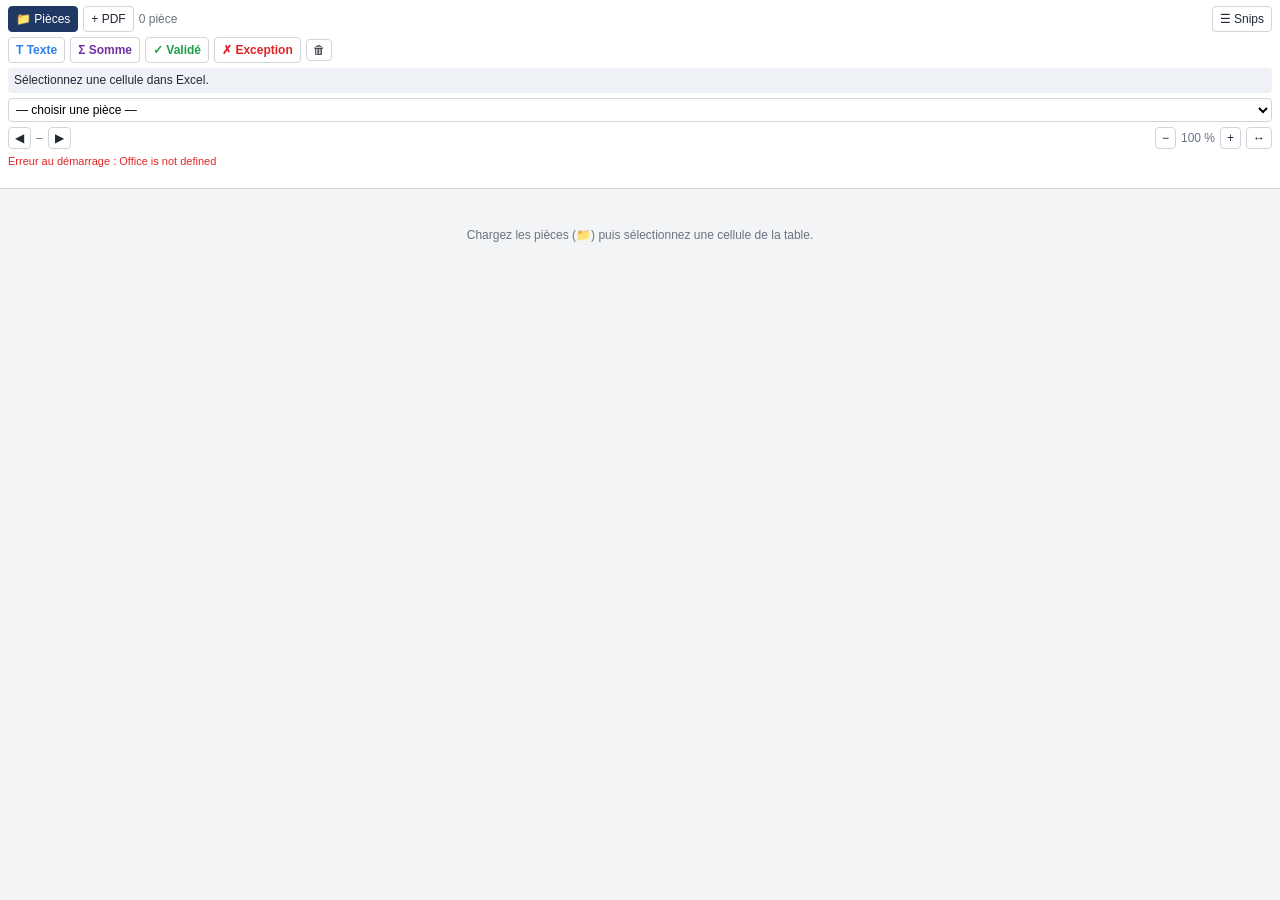
==== taskpane.html @ 8e2956b4 "Add files via upload" ====
<!doctype html>
<html lang="fr">
<head>
<meta charset="utf-8">
<meta http-equiv="X-UA-Compatible" content="IE=Edge">
<meta name="viewport" content="width=device-width, initial-scale=1">
<title>Pièces justificatives – Snips</title>
<link rel="stylesheet" href="taskpane.css">
<!-- Office.js : bibliothèque Microsoft obligatoire pour tout add-in (chargée par Excel) -->
<script src="https://appsforoffice.microsoft.com/lib/1/hosted/office.js"></script>
</head>
<body>
<header id="top">
  <div class="row">
    <label class="btn primary" title="Sélectionner le dossier « pièces triées » (ou le dossier de la mission)">
      📁 Pièces
      <input id="pickDir" type="file" webkitdirectory directory multiple hidden>
    </label>
    <label class="btn" title="Sélectionner des fichiers PDF (si le choix de dossier n'est pas disponible)">
      + PDF
      <input id="pickFiles" type="file" accept="application/pdf" multiple hidden>
    </label>
    <span id="docCount" class="muted">0 pièce</span>
    <span class="spacer"></span>
    <button id="btnSnips" class="btn" title="Liste des snips du classeur">☰ Snips</button>
  </div>
  <div class="row tools" role="toolbar" aria-label="Outils de snip">
    <button class="tool" data-type="texte" title="Snip texte : recopie dans la cellule la valeur encadrée">T Texte</button>
    <button class="tool" data-type="somme" title="Snip somme : additionne les montants encadrés">Σ Somme</button>
    <button class="tool" data-type="valide" title="Snip validation : coche la cellule et lie la zone">✓ Validé</button>
    <button class="tool" data-type="exception" title="Snip exception : marque une anomalie et lie la zone">✗ Exception</button>
    <button id="btnDelSnip" class="btn small" title="Supprimer le snip de la cellule sélectionnée">🗑</button>
  </div>
  <div id="cellInfo" class="cellinfo">Sélectionnez une cellule dans Excel.</div>
  <div id="tabs" class="tabs"></div>
  <div class="row nav">
    <select id="docSelect" title="Toutes les pièces chargées"><option value="">— choisir une pièce —</option></select>
  </div>
  <div class="row nav">
    <button id="prevPage" class="btn small" title="Page précédente">◀</button>
    <span id="pageInfo" class="muted">–</span>
    <button id="nextPage" class="btn small" title="Page suivante">▶</button>
    <span class="spacer"></span>
    <button id="zoomOut" class="btn small" title="Zoom -">−</button>
    <span id="zoomInfo" class="muted">100 %</span>
    <button id="zoomIn" class="btn small" title="Zoom +">+</button>
    <button id="zoomFit" class="btn small" title="Ajuster à la largeur">↔</button>
  </div>
  <div id="msg" class="msg" role="status" aria-live="polite"></div>
</header>
<main id="viewer" tabindex="0"></main>
<aside id="snipPanel" hidden>
  <div class="row"><strong>Snips du classeur</strong><span class="spacer"></span><button id="closeSnips" class="btn small">✕</button></div>
  <div id="snipList"></div>
</aside>
<script type="module" src="js/app.js"></script>
</body>
</html>
---- taskpane.css ----
:root{--bg:#f3f4f6;--panel:#fff;--ink:#1f2937;--muted:#6b7280;--line:#d1d5db;--blue:#0563c1;--navy:#1f3864;--orange:#ff6600;
--texte:#2f80ed;--somme:#7030a0;--valide:#1e9e4a;--exception:#e02424;--search:#ffd400}
*{box-sizing:border-box}
html,body{margin:0;height:100%;font:12px/1.35 "Segoe UI",Arial,sans-serif;color:var(--ink);background:var(--bg)}
body{display:flex;flex-direction:column;overflow:hidden}
header{background:var(--panel);border-bottom:1px solid var(--line);padding:6px 8px;display:flex;flex-direction:column;gap:5px;flex:0 0 auto}
.row{display:flex;align-items:center;gap:5px;flex-wrap:wrap}
.spacer{flex:1}
.muted{color:var(--muted)}
.btn,.tool{border:1px solid var(--line);background:#fff;border-radius:4px;padding:4px 7px;cursor:pointer;font:inherit;color:var(--ink);white-space:nowrap}
.btn:hover,.tool:hover{border-color:var(--blue)}
.btn.primary{background:var(--navy);color:#fff;border-color:var(--navy)}
.btn.small{padding:2px 6px}
.tool{font-weight:600}
.tool[data-type=texte]{color:var(--texte)}.tool[data-type=somme]{color:var(--somme)}
.tool[data-type=valide]{color:var(--valide)}.tool[data-type=exception]{color:var(--exception)}
.tool.active{color:#fff}
.tool.active[data-type=texte]{background:var(--texte)}.tool.active[data-type=somme]{background:var(--somme)}
.tool.active[data-type=valide]{background:var(--valide)}.tool.active[data-type=exception]{background:var(--exception)}
.cellinfo{background:#eef2f7;border-radius:4px;padding:4px 6px;min-height:20px;word-break:break-word}
.cellinfo b{color:var(--navy)}
.tabs{display:flex;gap:4px;flex-wrap:wrap}
.tabs:empty{display:none}
.tab{border:1px solid var(--line);border-radius:12px;padding:2px 8px;background:#fff;cursor:pointer;font-size:11px}
.tab.active{background:var(--blue);color:#fff;border-color:var(--blue)}
.tab .p{opacity:.75}
select{flex:1;min-width:0;padding:3px;border:1px solid var(--line);border-radius:4px;font:inherit;background:#fff}
.msg{font-size:11px;color:var(--muted);height:28px;overflow:hidden;line-height:14px}
.msg.err{color:var(--exception)}.msg.ok{color:var(--valide)}
main#viewer{flex:1 1 auto;overflow:auto;padding:8px;position:relative;outline:none}
.page{position:relative;margin:0 auto 10px;background:#fff;box-shadow:0 1px 4px rgba(0,0,0,.25)}
.page canvas{display:block;width:100%;height:100%}
.page .lbl{position:absolute;top:-1px;right:4px;font-size:10px;color:var(--muted)}
.overlay{position:absolute;inset:0}
.drawing .overlay{cursor:crosshair}
.hl{position:absolute;border:2px solid;border-radius:2px;pointer-events:none}
.hl.texte{border-color:var(--texte);background:rgba(47,128,237,.12)}
.hl.somme{border-color:var(--somme);background:rgba(112,48,160,.12)}
.hl.valide{border-color:var(--valide);background:rgba(30,158,74,.12)}
.hl.exception{border-color:var(--exception);background:rgba(224,36,36,.12)}
.hl.search{border-color:#e0a800;background:rgba(255,212,0,.35)}
.hl.draft{border:2px dashed var(--orange);background:rgba(255,102,0,.08)}
.hl.focus{animation:pulse 1.2s ease-in-out 2}
@keyframes pulse{50%{box-shadow:0 0 0 6px rgba(255,102,0,.35)}}
.hl .tag{position:absolute;top:-16px;left:-2px;font-size:10px;color:#fff;padding:0 4px;border-radius:3px;white-space:nowrap}
.hl.texte .tag{background:var(--texte)}.hl.somme .tag{background:var(--somme)}.hl.valide .tag{background:var(--valide)}.hl.exception .tag{background:var(--exception)}
.empty{color:var(--muted);text-align:center;margin-top:30px;padding:0 12px}
aside#snipPanel{position:absolute;right:0;top:0;bottom:0;width:min(340px,92%);background:var(--panel);border-left:1px solid var(--line);box-shadow:-2px 0 8px rgba(0,0,0,.15);padding:8px;overflow:auto;z-index:5}
.snip{border:1px solid var(--line);border-left:4px solid;border-radius:4px;padding:4px 6px;margin:5px 0;cursor:pointer}
.snip:hover{background:#f8fafc}
.snip.texte{border-left-color:var(--texte)}.snip.somme{border-left-color:var(--somme)}.snip.valide{border-left-color:var(--valide)}.snip.exception{border-left-color:var(--exception)}
.snip .f{color:var(--muted);font-size:11px;word-break:break-all}
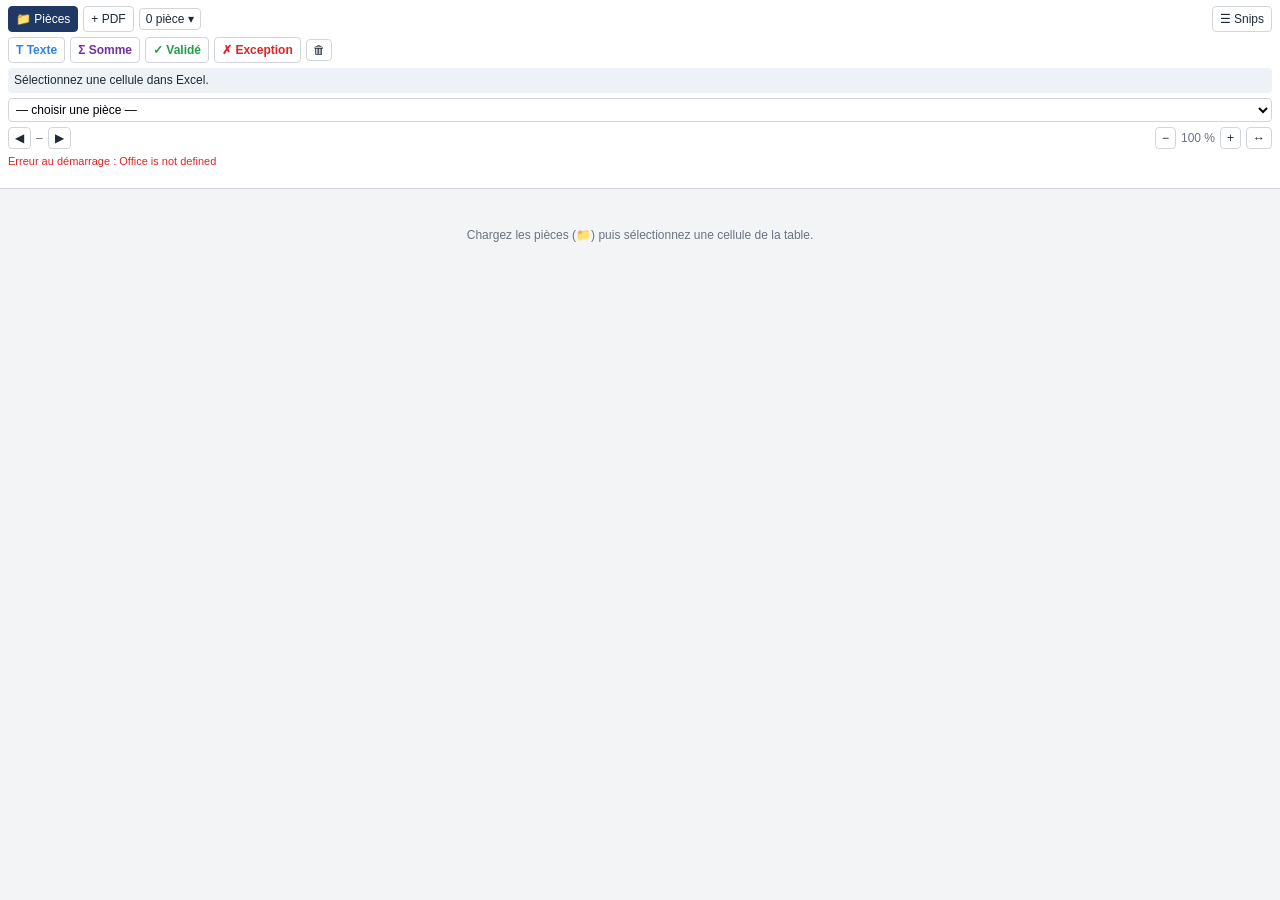
==== commit 55389350: "v4 : pièces enregistrées dans le classeur (volet)" ====
--- a/taskpane.html
+++ b/taskpane.html
@@ -5,22 +5,22 @@
 <meta http-equiv="X-UA-Compatible" content="IE=Edge">
 <meta name="viewport" content="width=device-width, initial-scale=1">
 <title>Pièces justificatives – Snips</title>
-<link rel="stylesheet" href="taskpane.css">
+<link rel="stylesheet" href="taskpane.css?v=4">
 <!-- Office.js : bibliothèque Microsoft obligatoire pour tout add-in (chargée par Excel) -->
 <script src="https://appsforoffice.microsoft.com/lib/1/hosted/office.js"></script>
 </head>
 <body>
 <header id="top">
   <div class="row">
-    <label class="btn primary" title="Sélectionner le dossier « pièces triées » (ou le dossier de la mission)">
+    <label class="btn primary" title="Ajouter au classeur toutes les pièces d'un dossier (ex. « pièces triées »)">
       📁 Pièces
       <input id="pickDir" type="file" webkitdirectory directory multiple hidden>
     </label>
-    <label class="btn" title="Sélectionner des fichiers PDF (si le choix de dossier n'est pas disponible)">
+    <label class="btn" title="Ajouter au classeur un ou plusieurs PDF">
       + PDF
       <input id="pickFiles" type="file" accept="application/pdf" multiple hidden>
     </label>
-    <span id="docCount" class="muted">0 pièce</span>
+    <button id="docCount" class="btn small" title="Pièces enregistrées dans ce classeur : voir, supprimer">0 pièce ▾</button>
     <span class="spacer"></span>
     <button id="btnSnips" class="btn" title="Liste des snips du classeur">☰ Snips</button>
   </div>
@@ -49,10 +49,16 @@
   <div id="msg" class="msg" role="status" aria-live="polite"></div>
 </header>
 <main id="viewer" tabindex="0"></main>
-<aside id="snipPanel" hidden>
+<aside id="piecePanel" class="panel" hidden>
+  <div class="row"><strong>Pièces de ce classeur</strong><span class="spacer"></span><button id="closePieces" class="btn small">✕</button></div>
+  <p class="muted">Les pièces sont enregistrées dans le fichier Excel (comme les snips). Pensez à enregistrer le classeur (Ctrl+S) après un ajout ou une suppression.</p>
+  <div id="pieceList"></div>
+  <div class="row foot"><span id="pieceTotal" class="muted"></span><span class="spacer"></span><button id="btnClearPieces" class="btn small danger">🗑 Tout supprimer</button></div>
+</aside>
+<aside id="snipPanel" class="panel" hidden>
   <div class="row"><strong>Snips du classeur</strong><span class="spacer"></span><button id="closeSnips" class="btn small">✕</button></div>
   <div id="snipList"></div>
 </aside>
-<script type="module" src="js/app.js"></script>
+<script type="module" src="js/app.js?v=4"></script>
 </body>
 </html>
--- a/taskpane.css
+++ b/taskpane.css
@@ -1,4 +1,4 @@
-:root{--bg:#f3f4f6;--panel:#fff;--ink:#1f2937;--muted:#6b7280;--line:#d1d5db;--blue:#0563c1;--navy:#1f3864;--orange:#ff6600;
+:root{--auto:#ff6600;--bg:#f3f4f6;--panel:#fff;--ink:#1f2937;--muted:#6b7280;--line:#d1d5db;--blue:#0563c1;--navy:#1f3864;--orange:#ff6600;
 --texte:#2f80ed;--somme:#7030a0;--valide:#1e9e4a;--exception:#e02424;--search:#ffd400}
 *{box-sizing:border-box}
 html,body{margin:0;height:100%;font:12px/1.35 "Segoe UI",Arial,sans-serif;color:var(--ink);background:var(--bg)}
@@ -45,8 +45,20 @@
 .hl .tag{position:absolute;top:-16px;left:-2px;font-size:10px;color:#fff;padding:0 4px;border-radius:3px;white-space:nowrap}
 .hl.texte .tag{background:var(--texte)}.hl.somme .tag{background:var(--somme)}.hl.valide .tag{background:var(--valide)}.hl.exception .tag{background:var(--exception)}
 .empty{color:var(--muted);text-align:center;margin-top:30px;padding:0 12px}
-aside#snipPanel{position:absolute;right:0;top:0;bottom:0;width:min(340px,92%);background:var(--panel);border-left:1px solid var(--line);box-shadow:-2px 0 8px rgba(0,0,0,.15);padding:8px;overflow:auto;z-index:5}
+aside.panel{position:absolute;right:0;top:0;bottom:0;width:min(340px,92%);background:var(--panel);border-left:1px solid var(--line);box-shadow:-2px 0 8px rgba(0,0,0,.15);padding:8px;overflow:auto;z-index:5}
 .snip{border:1px solid var(--line);border-left:4px solid;border-radius:4px;padding:4px 6px;margin:5px 0;cursor:pointer}
 .snip:hover{background:#f8fafc}
 .snip.texte{border-left-color:var(--texte)}.snip.somme{border-left-color:var(--somme)}.snip.valide{border-left-color:var(--valide)}.snip.exception{border-left-color:var(--exception)}
 .snip .f{color:var(--muted);font-size:11px;word-break:break-all}
+.hl.auto{border-color:var(--auto);background:rgba(255,102,0,.14)}
+.hl.auto .tag{background:var(--auto)}
+.zbar{width:100%;display:flex;gap:4px;flex-wrap:wrap;align-items:center;font-size:11px;color:var(--auto);font-weight:600;margin-bottom:2px}
+.zchip{border:1px solid var(--auto);color:var(--auto);background:#fff;border-radius:12px;padding:1px 8px;cursor:pointer;font:inherit;font-size:11px}
+.zchip.active{background:var(--auto);color:#fff}
+.piece{display:flex;align-items:center;gap:6px;border-bottom:1px solid #eef0f3;padding:4px 2px}
+.piece .n{flex:1;min-width:0;cursor:pointer;word-break:break-all}
+.piece .n:hover{color:var(--blue)}
+.piece .s{color:var(--muted);font-size:11px;white-space:nowrap}
+.btn.danger{color:var(--exception);border-color:#f3b4b4}
+.btn.danger.confirm{background:var(--exception);color:#fff}
+.foot{position:sticky;bottom:-8px;background:var(--panel);padding:6px 0;border-top:1px solid var(--line);margin-top:6px}
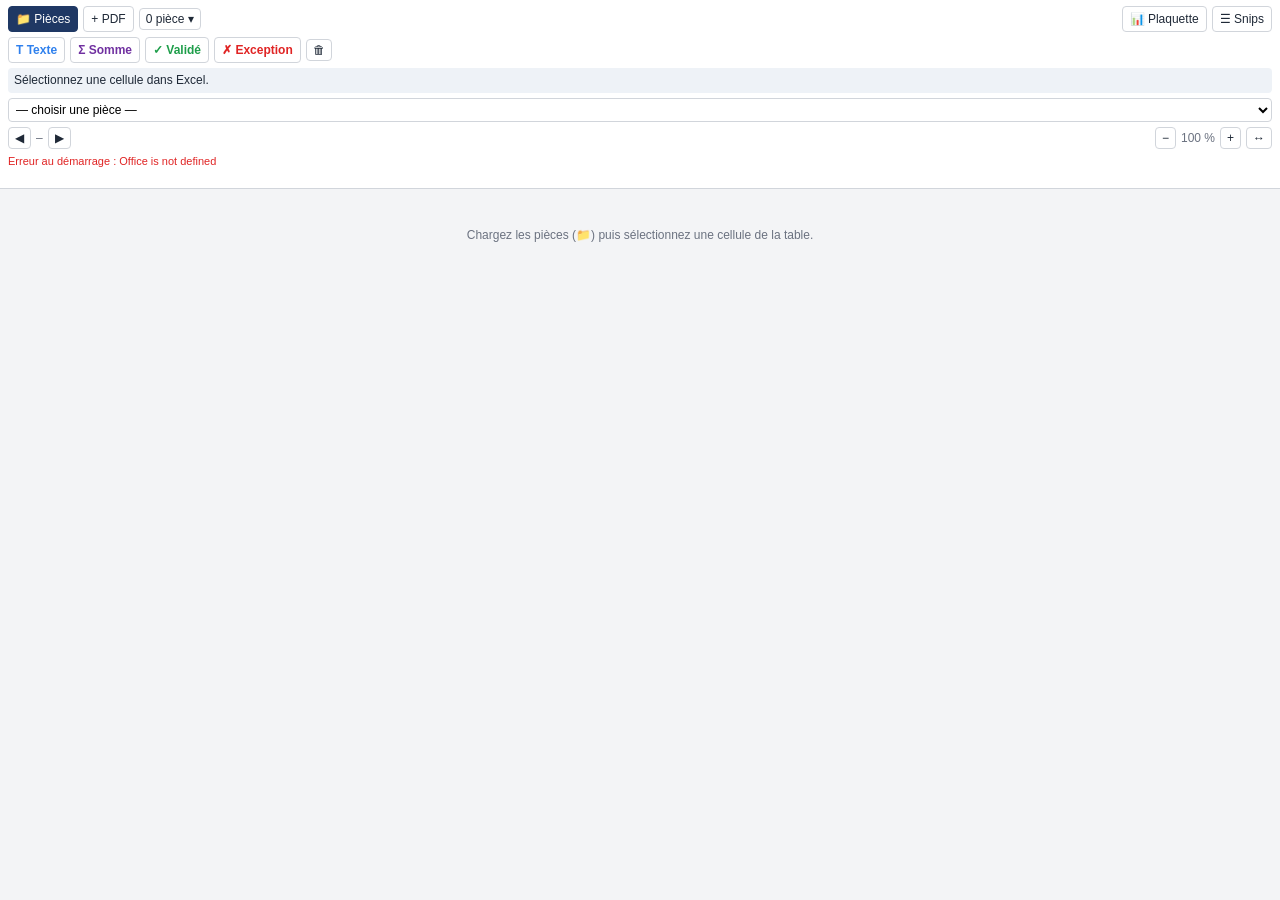
==== commit 02c82b7c: "Add files via upload" ====
--- a/taskpane.html
+++ b/taskpane.html
@@ -5,7 +5,7 @@
 <meta http-equiv="X-UA-Compatible" content="IE=Edge">
 <meta name="viewport" content="width=device-width, initial-scale=1">
 <title>Pièces justificatives – Snips</title>
-<link rel="stylesheet" href="taskpane.css?v=4">
+<link rel="stylesheet" href="taskpane.css?v=7">
 <!-- Office.js : bibliothèque Microsoft obligatoire pour tout add-in (chargée par Excel) -->
 <script src="https://appsforoffice.microsoft.com/lib/1/hosted/office.js"></script>
 </head>
@@ -22,6 +22,7 @@
     </label>
     <button id="docCount" class="btn small" title="Pièces enregistrées dans ce classeur : voir, supprimer">0 pièce ▾</button>
     <span class="spacer"></span>
+    <button id="btnFS" class="btn" title="Pointer la plaquette (bilan, compte de résultat) avec la balance issue du FEC">📊 Plaquette</button>
     <button id="btnSnips" class="btn" title="Liste des snips du classeur">☰ Snips</button>
   </div>
   <div class="row tools" role="toolbar" aria-label="Outils de snip">
@@ -59,6 +60,30 @@
   <div class="row"><strong>Snips du classeur</strong><span class="spacer"></span><button id="closeSnips" class="btn small">✕</button></div>
   <div id="snipList"></div>
 </aside>
-<script type="module" src="js/app.js?v=4"></script>
+<aside id="fsPanel" class="panel" hidden>
+  <div class="row"><strong>Pointage de la plaquette</strong><span class="spacer"></span><button id="closeFS" class="btn small">✕</button></div>
+  <p class="muted">Rapproche le bilan et le compte de résultat de la plaquette avec la balance reconstituée depuis le FEC. Rapproche aussi l'annexe avec les comptes annuels et la balance. Les résultats sont écrits dans les feuilles « Pointage plaquette », « Pointage annexe », « Contrôles plaquette », « Balance FEC » et « Mapping PCG ».</p>
+  <div class="fsh">1. Balance</div>
+  <div class="row"><label class="btn primary" title="Fichier des écritures comptables (.txt)">📄 FEC<input id="fsFec" type="file" accept=".txt,.csv,.tsv,text/plain" hidden></label><span class="muted">.txt, tabulation ou « | »</span></div>
+  <div id="fecInfo" class="cellinfo">Aucun FEC chargé. Sans FEC, l'outil réutilise la feuille « Balance FEC » du classeur si elle existe.</div>
+  <div class="fsh">2. Plaquette</div>
+  <div class="row"><select id="fsPdf"></select><label class="btn" title="Ajouter la plaquette (PDF) aux pièces du classeur">+ PDF<input id="fsAddPdf" type="file" accept="application/pdf" hidden></label></div>
+  <div class="fsh">3. Pointage</div>
+  <div class="row"><button id="fsRun" class="btn primary">▶ Lancer le pointage</button><span class="spacer"></span><button id="fsResetMap" class="btn small" title="Réécrire la feuille Mapping PCG avec le plan par défaut (vos modifications seront perdues)">↺ Mapping par défaut</button></div>
+  <div class="fsh">4. Analyse du texte de l'annexe (Claude)</div>
+  <p class="muted">Conformité de l'annexe (liste de contrôle selon la taille de l'entité) et incohérences entre le texte et les comptes. Claude remplit les feuilles « Conformité annexe » et « Incohérences annexe » ; l'outil vérifie ensuite que chaque citation existe dans le PDF.</p>
+  <div class="row"><button id="aiPrep" class="btn primary" title="Écrit le texte de l'annexe, la liste de contrôle et prépare la consigne">🧠 Préparer l'analyse</button><button id="aiVerif" class="btn" title="Contrôle les citations de Claude dans la plaquette et les encadre">✔ Vérifier les citations</button></div>
+  <div id="aiBox" hidden>
+    <div class="row"><button id="aiCopyExcel" class="btn small" title="Consigne à coller dans le volet Claude for Excel">📋 Consigne Claude for Excel</button><button id="aiCopyChat" class="btn small" title="Dossier complet à coller dans une conversation Claude (sans Claude for Excel)">📋 Dossier pour une conversation</button></div>
+    <textarea id="aiOut" rows="4" readonly style="width:100%;font-size:11px"></textarea>
+    <div class="muted">Sans Claude for Excel : collez ici la réponse JSON de la conversation, puis importez.</div>
+    <textarea id="aiIn" rows="3" style="width:100%;font-size:11px" placeholder="Réponse de Claude (bloc JSON)"></textarea>
+    <div class="row"><button id="aiImport" class="btn small">⬇ Importer la réponse</button></div>
+  </div>
+  <div id="fsStatus" class="msg"></div>
+  <div id="aiResult"></div>
+  <div id="fsResult"></div>
+</aside>
+<script type="module" src="js/app.js?v=7"></script>
 </body>
 </html>
--- a/taskpane.css
+++ b/taskpane.css
@@ -62,3 +62,7 @@
 .btn.danger{color:var(--exception);border-color:#f3b4b4}
 .btn.danger.confirm{background:var(--exception);color:#fff}
 .foot{position:sticky;bottom:-8px;background:var(--panel);padding:6px 0;border-top:1px solid var(--line);margin-top:6px}
+.fsh{font-weight:700;color:var(--navy);margin:10px 0 4px;border-bottom:1px solid var(--line);padding-bottom:2px}
+#fsPanel .row{margin:3px 0}#fsPanel select{min-width:0}
+#fsResult .snip div{font-size:11px}
+#fsStatus{height:auto;min-height:14px;margin-top:6px}
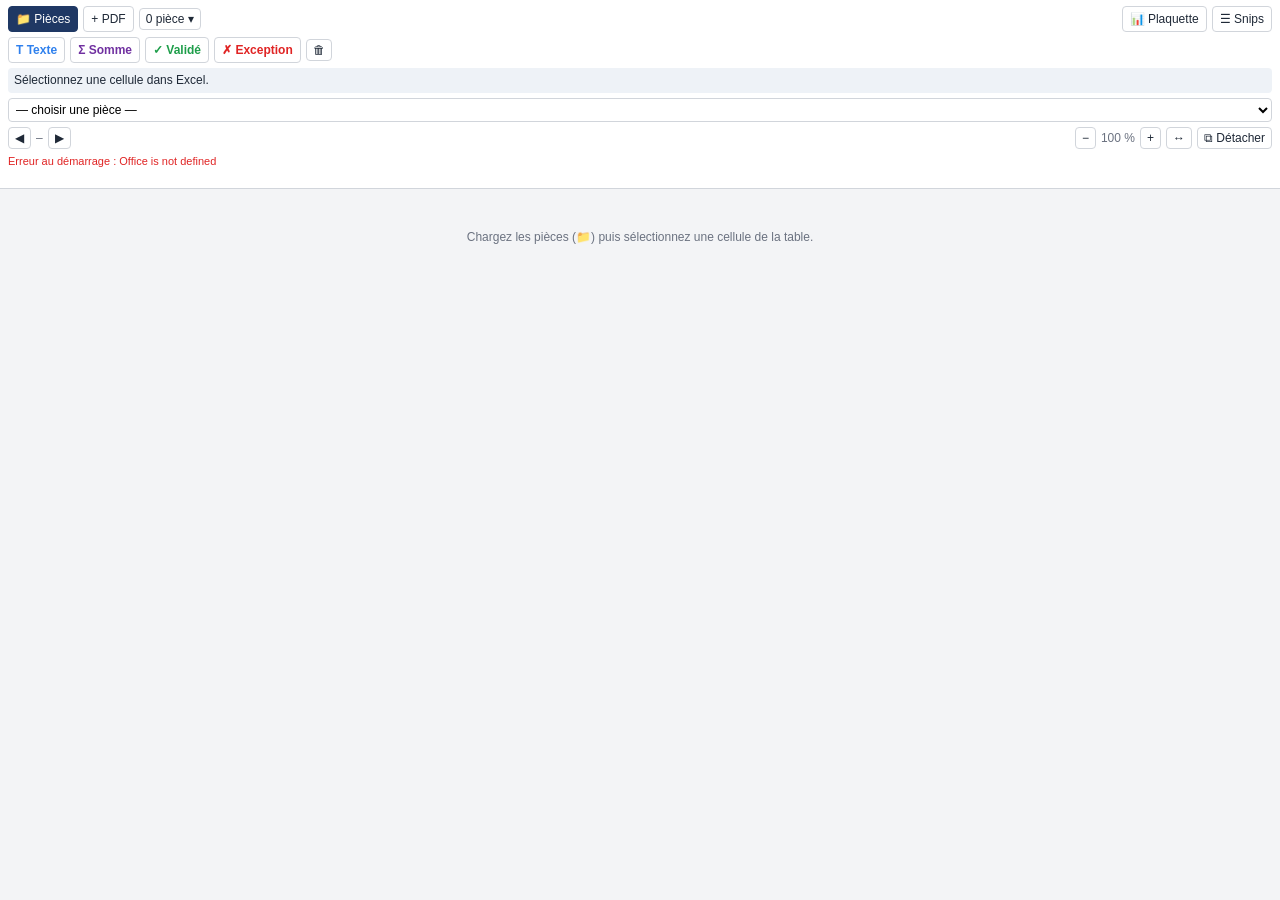
==== commit ecdd7e34: "Add files via upload" ====
--- a/taskpane.html
+++ b/taskpane.html
@@ -5,7 +5,7 @@
 <meta http-equiv="X-UA-Compatible" content="IE=Edge">
 <meta name="viewport" content="width=device-width, initial-scale=1">
 <title>Pièces justificatives – Snips</title>
-<link rel="stylesheet" href="taskpane.css?v=7">
+<link rel="stylesheet" href="taskpane.css?v=10">
 <!-- Office.js : bibliothèque Microsoft obligatoire pour tout add-in (chargée par Excel) -->
 <script src="https://appsforoffice.microsoft.com/lib/1/hosted/office.js"></script>
 </head>
@@ -46,10 +46,12 @@
     <span id="zoomInfo" class="muted">100 %</span>
     <button id="zoomIn" class="btn small" title="Zoom +">+</button>
     <button id="zoomFit" class="btn small" title="Ajuster à la largeur">↔</button>
+    <button id="btnDetach" class="btn small" title="Détacher la liseuse dans une fenêtre (déplaçable sur un second écran)">⧉ Détacher</button>
   </div>
   <div id="msg" class="msg" role="status" aria-live="polite"></div>
 </header>
-<main id="viewer" tabindex="0"></main>
+<main id="reader"></main>
+<div id="detachedNote" class="empty" hidden>La liseuse est détachée dans une fenêtre séparée.<br><button id="btnAttach" class="btn small">⤓ Rattacher</button></div>
 <aside id="piecePanel" class="panel" hidden>
   <div class="row"><strong>Pièces de ce classeur</strong><span class="spacer"></span><button id="closePieces" class="btn small">✕</button></div>
   <p class="muted">Les pièces sont enregistrées dans le fichier Excel (comme les snips). Pensez à enregistrer le classeur (Ctrl+S) après un ajout ou une suppression.</p>
@@ -84,6 +86,6 @@
   <div id="aiResult"></div>
   <div id="fsResult"></div>
 </aside>
-<script type="module" src="js/app.js?v=7"></script>
+<script type="module" src="js/app.js?v=10"></script>
 </body>
 </html>
--- a/taskpane.css
+++ b/taskpane.css
@@ -27,7 +27,21 @@
 select{flex:1;min-width:0;padding:3px;border:1px solid var(--line);border-radius:4px;font:inherit;background:#fff}
 .msg{font-size:11px;color:var(--muted);height:28px;overflow:hidden;line-height:14px}
 .msg.err{color:var(--exception)}.msg.ok{color:var(--valide)}
-main#viewer{flex:1 1 auto;overflow:auto;padding:8px;position:relative;outline:none}
+main#reader{flex:1 1 auto;min-height:0;display:flex;flex-direction:column;gap:4px}
+main#reader.side.double{flex-direction:row}
+.pane{flex:1 1 0;min-height:0;min-width:0;display:flex;flex-direction:column;border:2px solid transparent;border-radius:4px}
+.pane[hidden]{display:none}
+#reader.double .pane.active{border-color:#9db7e0}
+.pane .ph{display:flex;align-items:center;gap:4px;flex-wrap:wrap;padding:2px 6px;background:#fff;border-bottom:1px solid var(--line);font-size:11px}
+.pane .ph[hidden]{display:none}
+.pane .ph .pt{font-weight:700;color:var(--navy)}
+.pane .ph .pl{color:var(--muted)}
+.rtab{border:1px solid var(--auto);color:var(--auto);background:#fff;border-radius:12px;padding:1px 8px;cursor:pointer;font:inherit;font-size:11px}
+.rtab.active{background:var(--auto);color:#fff}
+.rtab .n{opacity:.8}
+.viewer{flex:1 1 auto;min-height:0;overflow:auto;padding:8px;position:relative;outline:none}
+#detachedNote{flex:1}
+body.detached header .grow{flex:1}
 .page{position:relative;margin:0 auto 10px;background:#fff;box-shadow:0 1px 4px rgba(0,0,0,.25)}
 .page canvas{display:block;width:100%;height:100%}
 .page .lbl{position:absolute;top:-1px;right:4px;font-size:10px;color:var(--muted)}
